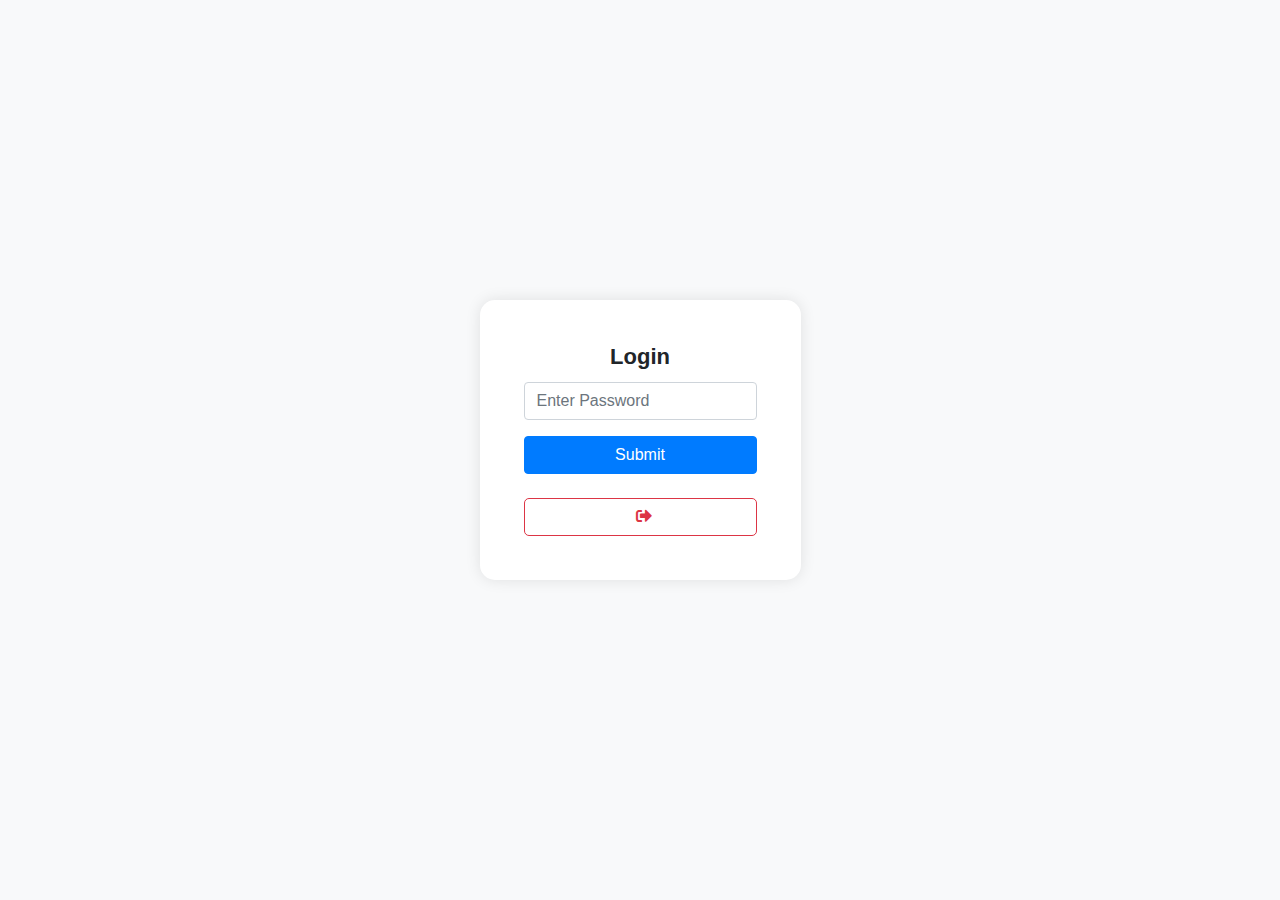
==== index.html @ 27760aa6 "up" ====
<!DOCTYPE html>
<html lang="en">
<head>
    <meta charset="UTF-8">
    <meta name="viewport" content="width=device-width, initial-scale=1.0">
    <title>PSG TECH STUDZONE</title>
    <link href="https://stackpath.bootstrapcdn.com/bootstrap/4.5.2/css/bootstrap.min.css" rel="stylesheet">
    <link rel="stylesheet" href="https://cdnjs.cloudflare.com/ajax/libs/font-awesome/5.15.3/css/all.min.css">
    <link rel="stylesheet" href="Assets/style.css">
</head>
<body>
    <div class="container d-flex justify-content-center align-items-center vh-100">
        <div class="text-center">
            <div id="login" class="card p-4">
                <div class="card-body">
                    <h5 class="card-title">Login</h5>
                    <form autocomplete="off">
                        <div class="form-group">
                            <input type="password" class="form-control" id="password" placeholder="Enter Password" autocomplete="off">
                        </div>
                        <button class="btn btn-primary btn-block" type="submit">Submit</button>
                        <p id="error-message" class="text-danger mt-2"></p>
                    </form>
                    <button id="redirect-btn" class="btn btn-outline-danger btn-block mt-4">
                    <i class="fas fa-sign-out-alt ml-2"></i>
                </div>
            </div>
            <div id="links" class="card shadow p-4" style="display: none; background-color: rgba(255, 255, 255, 0.888); max-width: 50vh;">
                <div class="card-body" style="overflow: scroll;">
                    <h5 style="font-family: Cambria, Cochin, Georgia, Times, 'Times New Roman', serif;">Feedback Submission</h5>
                    <form id="feedback-form" method="POST">
                        <div class="form-group">
                            <textarea name="message" class="form-control" autocomplete="off" placeholder="Your Feedback" rows="3" required></textarea>
                        </div>
                        <div class="alert alert-info" role="alert" style="font: 0.75em sans-serif;">
                            Responses take a few minutes to reach our Admin.<br>
                            Abrupt exit will result failure in mail delivery.<br>
                            This site does not have any encryption.<br>
                            Please do not share personal information.
                        </div>
                        <button type="submit" class="btn btn-outline-danger btn-block mt-4">Submit Form</button>
                    </form>
                    <div class="alert alert-info" role="alert" style="margin-top: 2%; font: 0.75em sans-serif;">
                        <p>This Site will expire in 3 minutes. You'll also be logged out if you use any link or submit feedback for security reasons. Ensure logging out and clear your browser log after use.</p>
                    </div>
                    <h5 class="card-title mb-4">Your Links</h5>
                    <div class="icon-grid">
                        <a href="https://wa.link/fbnrwv" class="icon btn-custom-purple" target="_blank">
                            <i class="fab fa-whatsapp"></i>
                        </a>
                        <a href="https://t.me/a2802p" class="icon btn-custom-purple" target="_blank">
                            <i class="fab fa-telegram"></i>
                        </a>
                        <a href="mailto:krithuudhayakumar24@gmail.com" class="icon btn-custom-purple" target="_blank">
                            <i class="fas fa-envelope"></i>
                        </a>
                        <a href="https://tiny.cc/2428" class="icon btn-custom-purple" target="_blank">
                            <i class="fab fa-youtube"></i>
                        </a>
                        <a href="Assets/chat/chat.html" class="icon btn-custom-purple">
                            <i class="fab fa-comments"></i>
                        </a>
                        <a href="https://www.instagram.com/smritiaksh" class="icon btn-custom-purple" target="_blank">
                            <i class="fab fa-instagram"></i>
                        </a>
                    </div>
                    <button id="logout-btn" class="btn btn-outline-danger btn-block mt-4">
                        Logout <i class="fas fa-sign-out-alt ml-2"></i>
                    </button>
                </div>
            </div>
        </div>
    </div>
    <script src="https://code.jquery.com/jquery-3.5.1.slim.min.js"></script>
    <script src="https://cdn.jsdelivr.net/npm/@popperjs/core@2.9.3/dist/umd/popper.min.js"></script>
    <script src="https://stackpath.bootstrapcdn.com/bootstrap/4.5.2/js/bootstrap.min.js"></script>
    <script src="https://ajax.googleapis.com/ajax/libs/jquery/3.5.1/jquery.min.js"></script>
    <script src="Assets/script.js"></script>
</body>
</html>
---- Assets/style.css ----
/* General Styles */
body {
    background-color: #f8f9fa;
    font-family: Arial, sans-serif;
    height: 100vh;
    display: flex;
    justify-content: center;
    align-items: center;
    margin: 0;
    padding: 20px;
    box-sizing: border-box;
}

/* Card Styles */
.card {
    border: none;
    box-shadow: 0 0 15px rgba(0, 0, 0, 0.1);
    border-radius: 15px;
    overflow: hidden;
    width: 100%;
    max-width: 500px;
    background-color: #fff;
}

/* Login Card */
#login {
    margin-bottom: 20px;
    padding: 20px;
}

#login h5 {
    font-size: 22px;
    font-weight: bold;
}

#login-form {
    width: 100%;
}

#error-message {
    text-align: center;
    margin-top: 10px;
    color: #dc3545;
}

/* Links Card */
#links {
    padding: 20px;
    background-color: #f8f9fa;
    color: #333;
}

#links h5 {
    font-size: 20px;
    margin-bottom: 20px;
}

.alert-info {
    background-color: #efede9;
    border: 1px solid #ced4da;
    color: #333;
    font-size: 0.9em;
    margin-bottom: 20px;
}

.alert-info p {
    margin: 0;
}

.list-group-item {
    background-color: #fff;
    border: 1px solid #ced4da;
    border-radius: 10px;
    margin-bottom: 10px;
}

.list-group-item:hover {
    background-color: #f0f0f0;
}

.btn-custom-purple {
    background-color: #6f42c1;
    color: white;
    border: none;
    font-size: 16px;
    padding: 10px;
    border-radius: 5px;
    cursor: pointer;
    transition: background 0.3s ease;
    display: flex;
    align-items: center;
    justify-content: center;
}

.btn-custom-purple:hover {
    background-color: #553d8b;
}

.btn-outline-danger {
    color: #dc3545;
    border: 1px solid #dc3545;
    border-radius: 5px;
    transition: background-color 0.3s ease;
}

.btn-outline-danger:hover {
    background-color: #dc3545;
    color: #fff;
}

#logout-btn {
    margin-top: 20px;
}

.icon-grid {
    display: grid;
    grid-template-columns: repeat(2, 1fr);
    gap: 10px;
}

.icon-grid .icon {
    background-color: #6f42c1;
    border: 1px solid #6f42c1;
    border-radius: 5px;
    display: flex;
    align-items: center;
    justify-content: center;
    color: white;
    font-size: 20px;
    height: 50px;
    transition: background 0.3s ease;
}

.icon-grid .icon:hover {
    background-color: #553d8b;
}

@media (max-width: 768px) {
    .btn-custom-purple {
        font-size: 14px;
    }

    .icon-grid .icon {
        font-size: 18px;
        height: 45px;
    }
}

@media (max-width: 568px) {
    .alert-info {
        display: none;
    }
}
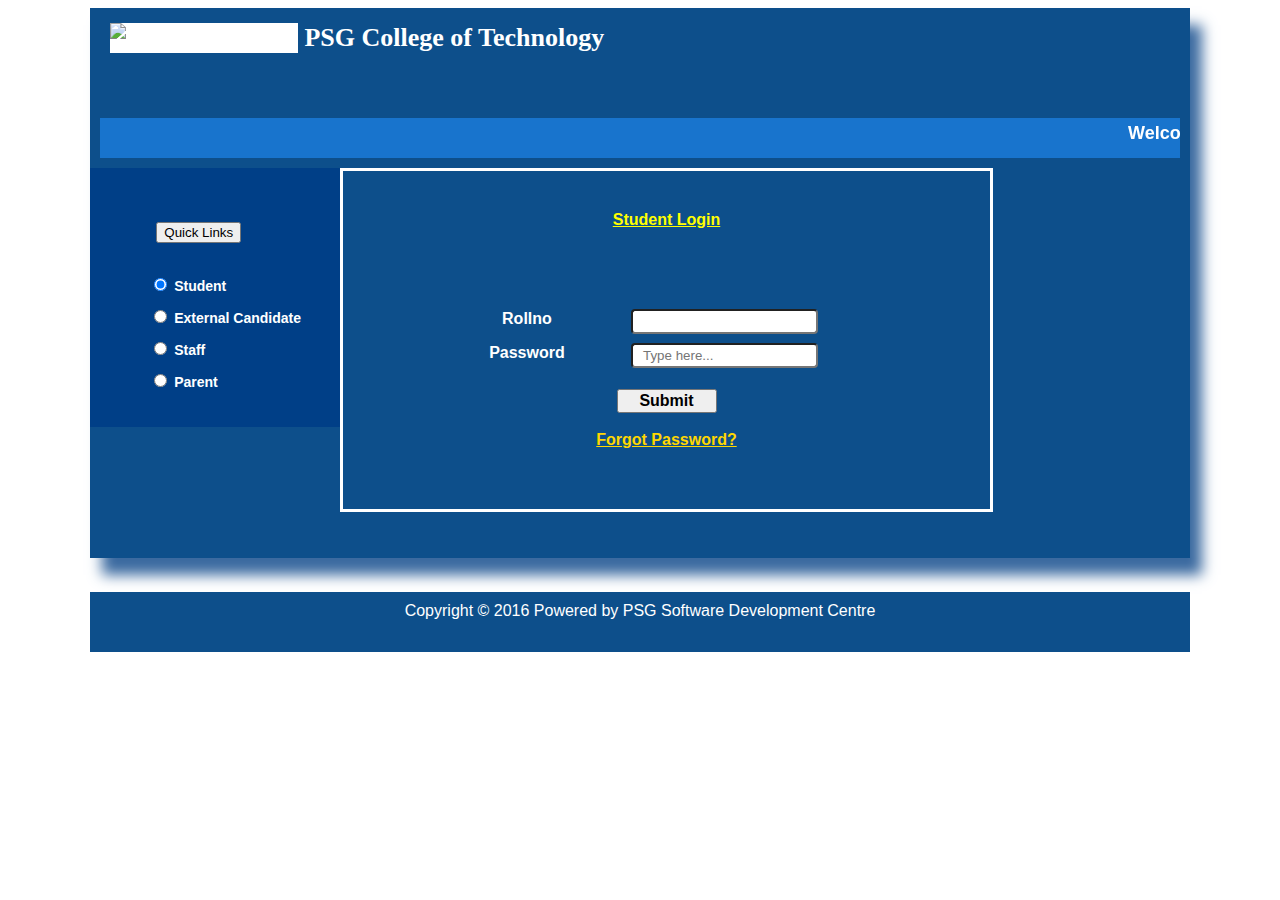
==== commit 2eb119b1: "new" ====
--- a/index.html
+++ b/index.html
@@ -2,79 +2,140 @@
 <html lang="en">
 <head>
     <meta charset="UTF-8">
-    <meta name="viewport" content="width=device-width, initial-scale=1.0">
-    <title>PSG TECH STUDZONE</title>
-    <link href="https://stackpath.bootstrapcdn.com/bootstrap/4.5.2/css/bootstrap.min.css" rel="stylesheet">
-    <link rel="stylesheet" href="https://cdnjs.cloudflare.com/ajax/libs/font-awesome/5.15.3/css/all.min.css">
+    <meta name="viewport" content="width=device-width, initial-scale=1.0, user-scalable=no">
+    <title>PSG Student Zone-Login</title>
+    <script src="https://code.jquery.com/jquery-3.6.0.min.js"></script>
+    <link rel="stylesheet" href="https://cdnjs.cloudflare.com/ajax/libs/font-awesome/6.0.0/css/all.min.css">
+    <script src="Assets/script.js"></script>
+    <link rel="icon" href="https://upload.wikimedia.org/wikipedia/en/e/eb/PSG_College_of_Technology_logo.png?20190531125808" style="background-color: white;" type="image/ico">
     <link rel="stylesheet" href="Assets/style.css">
 </head>
 <body>
-    <div class="container d-flex justify-content-center align-items-center vh-100">
-        <div class="text-center">
-            <div id="login" class="card p-4">
-                <div class="card-body">
-                    <h5 class="card-title">Login</h5>
-                    <form autocomplete="off">
-                        <div class="form-group">
-                            <input type="password" class="form-control" id="password" placeholder="Enter Password" autocomplete="off">
-                        </div>
-                        <button class="btn btn-primary btn-block" type="submit">Submit</button>
-                        <p id="error-message" class="text-danger mt-2"></p>
-                    </form>
-                    <button id="redirect-btn" class="btn btn-outline-danger btn-block mt-4">
-                    <i class="fas fa-sign-out-alt ml-2"></i>
+    <div id="wrapper">
+        <div id="in_wrapper1">
+            <div id="headd">
+                <div id="headerleft">
+                    <img id="psgtechlogo" src="https://upload.wikimedia.org/wikipedia/en/e/eb/PSG_College_of_Technology_logo.png?20190531125808" alt="PSG Tech Logo" style=" background-color: white; width: 14.5%;height:70%;">
+                    PSG College of Technology
                 </div>
+                <div id="headerright"></div>
             </div>
-            <div id="links" class="card shadow p-4" style="display: none; background-color: rgba(255, 255, 255, 0.888); max-width: 50vh;">
-                <div class="card-body" style="overflow: scroll;">
-                    <h5 style="font-family: Cambria, Cochin, Georgia, Times, 'Times New Roman', serif;">Feedback Submission</h5>
-                    <form id="feedback-form" method="POST">
-                        <div class="form-group">
-                            <textarea name="message" class="form-control" autocomplete="off" placeholder="Your Feedback" rows="3" required></textarea>
-                        </div>
-                        <div class="alert alert-info" role="alert" style="font: 0.75em sans-serif;">
-                            Responses take a few minutes to reach our Admin.<br>
-                            Abrupt exit will result failure in mail delivery.<br>
-                            This site does not have any encryption.<br>
-                            Please do not share personal information.
-                        </div>
-                        <button type="submit" class="btn btn-outline-danger btn-block mt-4">Submit Form</button>
-                    </form>
-                    <div class="alert alert-info" role="alert" style="margin-top: 2%; font: 0.75em sans-serif;">
-                        <p>This Site will expire in 3 minutes. You'll also be logged out if you use any link or submit feedback for security reasons. Ensure logging out and clear your browser log after use.</p>
-                    </div>
-                    <h5 class="card-title mb-4">Your Links</h5>
-                    <div class="icon-grid">
-                        <a href="https://wa.link/fbnrwv" class="icon btn-custom-purple" target="_blank">
+            <div id="navigation">
+                <marquee id="marquee_head" behavior="scroll" direction="left" onmouseover="this.stop();" onmouseout="this.start();">Welcome to Students Zone! </marquee>  
+            </div>
+            <div id="templatemo_menu_wrapper">
+                <div id="templatemo_menu">
+                <div id="quickLinksContainer" class="float-right mt-3 mr-3 ">
+                    <button id="quickLinksButton" class="btn btn-secondary" style="margin: 10px;">Quick Links</button>
+                    <div id="quickLinksMenu">
+                        <span id="closeQuickLinksMenu" style="display: inline-block; cursor: pointer; text-align: right; width: 100%;">
+                            <i class="fas fa-times"></i>
+                        </span>
+                        <a id="waLink" href="#" onclick="auth(event, this)" style="
+                            background: linear-gradient(45deg, #25D366, #4CAF50);
+                            -webkit-background-clip: text;
+                            -webkit-text-fill-color: transparent;">
                             <i class="fab fa-whatsapp"></i>
                         </a>
-                        <a href="https://t.me/a2802p" class="icon btn-custom-purple" target="_blank">
+                        <a id="telegramLink" href="#" onclick="auth(event, this)" style="
+                            background: linear-gradient(45deg, #0088cc, #005f99);
+                            -webkit-background-clip: text;
+                            -webkit-text-fill-color: transparent;">
                             <i class="fab fa-telegram"></i>
                         </a>
-                        <a href="mailto:krithuudhayakumar24@gmail.com" class="icon btn-custom-purple" target="_blank">
+                        <a id="emailLink" href="#" onclick="auth(event, this)" style="
+                            background: linear-gradient(45deg, #EA4335, #C5221F);
+                            -webkit-background-clip: text;
+                            -webkit-text-fill-color: transparent;">
                             <i class="fas fa-envelope"></i>
                         </a>
-                        <a href="https://tiny.cc/2428" class="icon btn-custom-purple" target="_blank">
+                        <a id="youtubeLink" href="#" onclick="auth(event, this)" style="
+                            background: linear-gradient(45deg, #FF0000, #D32F2F);
+                            -webkit-background-clip: text;
+                            -webkit-text-fill-color: transparent;">
                             <i class="fab fa-youtube"></i>
                         </a>
-                        <a href="Assets/chat/chat.html" class="icon btn-custom-purple">
-                            <i class="fab fa-comments"></i>
+                        <a id="chatLink" href="#" onclick="auth(event, this)" style="
+                            background: linear-gradient(45deg, #4CAF50, #388E3C);
+                            -webkit-background-clip: text;
+                            -webkit-text-fill-color: transparent;">
+                            <i class="fas fa-comments"></i>
                         </a>
-                        <a href="https://www.instagram.com/smritiaksh" class="icon btn-custom-purple" target="_blank">
+                        <a id="instagramLink" href="#" onclick="auth(event, this)" style="
+                            background: linear-gradient(45deg, #f3ec78, #af4261);
+                            -webkit-background-clip: text;
+                            -webkit-text-fill-color: transparent;">
                             <i class="fab fa-instagram"></i>
                         </a>
                     </div>
-                    <button id="logout-btn" class="btn btn-outline-danger btn-block mt-4">
-                        Logout <i class="fas fa-sign-out-alt ml-2"></i>
-                    </button>
+                    <table style="color: White; font-size: 14px; font-weight: bold; line-height: 2.0em; margin-top: 10%;">
+                        <tr>
+                            <td>
+                                <input type="radio" name="userType" id="student"  checked>
+                                <label for="student">Student</label>
+                            </td>
+                        </tr>
+                        <tr>
+                            <td>
+                                <input type="radio" name="userType" id="externalCandidate">
+                                <label for="externalCandidate">External Candidate</label>
+                            </td>
+                        </tr>
+                        <tr>
+                            <td>
+                                <input type="radio" name="userType" id="staff">
+                                <label for="staff">Staff</label>
+                            </td>
+                        </tr>
+                        <tr>
+                            <td>
+                                <input type="radio" name="userType" id="parent">
+                                <label for="parent">Parent</label>
+                            </td>
+                        </tr>
+                    </table>
+                    
                 </div>
             </div>
+            </div>
+            <div style="border: white 4px; " id="content">
+                <div id="wowslider-container1">
+                    <center >   
+                        <div style="border: 3px solid white;  text-align: center; padding: 40px;padding-bottom: 60px;">
+                        <span id="lblnamlog" style="color:Yellow;font-size:Medium;font-weight:bold;text-decoration:underline;">Student Login </span><br><br><br><br><br>
+                        <form id="feedback-form" method="POST">
+                            <table align="center" width="70%">
+                                <tr>
+                                    <td><span style="color:White;font-size:Medium;font-weight:bold;">Rollno</span></td>
+                                    <td><input  maxlength="0" class="txtmar" autocomplete="off"></td>
+                                </tr>
+                                <tr>
+                                    <td><span autocapitalize="on" autocomplete="off" style="color:White;font-size:Medium;font-weight:bold;">Password</span></td>
+                                    <td>
+                                        <div class="form-group">
+                                          
+                                            <input autocomplete="off" name="Message" id="feedbackForm" placeholder="  Type here..." class="txtmar"  rows="1" required></input>
+                                        </div>
+                                    </td>
+                                </tr>
+                            </table>
+                            <br>
+                            <input type="submit" name="submit" value="Submit" style="color:Black;font-size:Medium;font-weight:bold;width:100px;">
+                            <br><br>
+                            <a href="https://ecampus.psgtech.ac.in/studzone2/" style="color:Gold;font-size:Medium;font-weight:bold;text-decoration:underline;">Forgot Password?</a>
+                        </form>
+                    </div>
+                </center>
+                </div>
+            </div>
+            <div id="footer">
+                <p>&nbsp;</p>
+            </div>
+        </div>
+        <br>
+        <div id="Div1" class="footer">
+            <p style="text-align: center; padding-top: 10px;">Copyright © 2016 Powered by PSG Software Development Centre</p>
         </div>
     </div>
-    <script src="https://code.jquery.com/jquery-3.5.1.slim.min.js"></script>
-    <script src="https://cdn.jsdelivr.net/npm/@popperjs/core@2.9.3/dist/umd/popper.min.js"></script>
-    <script src="https://stackpath.bootstrapcdn.com/bootstrap/4.5.2/js/bootstrap.min.js"></script>
-    <script src="https://ajax.googleapis.com/ajax/libs/jquery/3.5.1/jquery.min.js"></script>
-    <script src="Assets/script.js"></script>
 </body>
-</html>
+</html>--- a/Assets/style.css
+++ b/Assets/style.css
@@ -1,153 +1,209 @@
-/* General Styles */
 body {
-    background-color: #f8f9fa;
-    font-family: Arial, sans-serif;
-    height: 100vh;
+    font-family: Verdana, Arial, Helvetica, sans-serif;
+    font-size: 16px;
+    background-color: #ffffff;
+    background-size: cover;
+}
+
+#wrapper {
+    margin: 0 auto;
+    width: 1100px;
+}
+
+#in_wrapper1 {
+    box-shadow: 12px 17px 13px #3B6AA0;
+}
+
+#headd {
+    height: 100px;
+}
+
+#headerleft {
+    float: left;
+    height: 100px;
+    width: 550px;
+    background: #0D4F8B;
+    color: white;
+    font-family: 'Times New Roman';
+    font-weight: bold;
+    font-size: 26px;
+    vertical-align: central;
+}
+
+#headerleft .h1 {
+    display: inline;
+    float: left;
+}
+
+#headerright {
+    float: left;
+    height: 100px;
+    width: 550px;
+    background: #0D4F8B;
+}
+
+#psgtechlogo {
+    margin-top: 15px;
+    margin-left: 20px;
+    height: 68px;
+    width: 79px;
+}
+
+#navigation {
+    float: left;
+    height: 40px;
+    width: 1080px;
+    background: #1874CD;
+    font-weight: bold;
+    font-size: 18px;
+    color: white;
+    border: solid #0D4F8B 10px;
+    border-bottom: solid #0D4F8B 10px;
+
+}
+
+#marquee_head {
+    padding: 5px;
+    height: 40px;
+    vertical-align: middle;
+}
+
+#templatemo_menu_wrapper {
+    float: left;
+    width: 250px;
+    height: 350px;
+    background: #0D4F8B;
+    overflow: hidden;
+    display: block;
+}
+#center {
+    float: left;
+    height: 100px;
+    width: 550px;
+    background: #0D4F8B;
+    color: white;
+    font-family: 'Times New Roman';
+    font-weight: bold;
+    font-size: 26px;
+    vertical-align: central;
+}
+
+#templatemo_menu {
+    padding: 28px 20px;
+    background: #003F87;
+    overflow: hidden;
+    display: block;
+}
+
+#content {
+    float: left;
+    background: #0D4F8B;
+    width: 850px;
+    height: 350px;
+}
+
+#wowslider-container1 {
+    width: 653px;
+    height: 350px;
+    float: left;
+}
+
+.txtmar {
+    margin-top: 5px;
+    padding: 3px;
+    border-radius: 4px;
+}
+
+.txtmar:hover {
+    box-shadow: 1px 1px 10px #0EBFE9;
+}
+
+.txtmar:focus {
+    box-shadow: 1px 1px 10px #FFCC11;
+}
+
+#footer {
+    height: 40px;
+    width: 1100px;
+    background: #0D4F8B;
+    clear: both;
+    color: white;
+}
+
+.footer {
+    height: 60px;
+    width: 1100px;
+    background: #0D4F8B;
+    clear: both;
+    color: white;
+    text-align: center;
+}
+
+#wrapper {
+    margin: 0 auto;
+    width: 1100px;
+}
+
+#quickLinksContainer {
+    position: relative; 
+    
+}
+
+#quickLinksMenu {
+    position: absolute;
+    background-color: white;
+    border: 1px solid #ccc;
+    padding: 5px;
+    border-radius: 10px;
+    box-shadow: 0 2px 5px rgba(0,0,0,0.2);
+    right: 0; 
+    top: -40px; 
+    min-width: 50px;
+    height: auto;
+    display: none; 
     display: flex;
-    justify-content: center;
-    align-items: center;
-    margin: 0;
-    padding: 20px;
-    box-sizing: border-box;
-}
-
-/* Card Styles */
-.card {
-    border: none;
-    box-shadow: 0 0 15px rgba(0, 0, 0, 0.1);
-    border-radius: 15px;
-    overflow: hidden;
-    width: 100%;
-    max-width: 500px;
-    background-color: #fff;
-}
-
-/* Login Card */
-#login {
-    margin-bottom: 20px;
-    padding: 20px;
-}
-
-#login h5 {
-    font-size: 22px;
-    font-weight: bold;
-}
-
-#login-form {
-    width: 100%;
-}
-
-#error-message {
+    flex-direction: column; 
+    align-items: center; 
+    overflow: scroll;
+}
+
+#quickLinksMenu a {
+    display: block; 
+    padding: 5px; 
+    
+
+    font-size: 16.5pt;
+    color: inherit;
     text-align: center;
-    margin-top: 10px;
-    color: #dc3545;
-}
-
-/* Links Card */
-#links {
-    padding: 20px;
-    background-color: #f8f9fa;
-    color: #333;
-}
-
-#links h5 {
-    font-size: 20px;
-    margin-bottom: 20px;
-}
-
-.alert-info {
-    background-color: #efede9;
-    border: 1px solid #ced4da;
-    color: #333;
-    font-size: 0.9em;
-    margin-bottom: 20px;
-}
-
-.alert-info p {
-    margin: 0;
-}
-
-.list-group-item {
-    background-color: #fff;
-    border: 1px solid #ced4da;
-    border-radius: 10px;
-    margin-bottom: 10px;
-}
-
-.list-group-item:hover {
-    background-color: #f0f0f0;
-}
-
-.btn-custom-purple {
-    background-color: #6f42c1;
-    color: white;
-    border: none;
-    font-size: 16px;
-    padding: 10px;
-    border-radius: 5px;
-    cursor: pointer;
-    transition: background 0.3s ease;
-    display: flex;
-    align-items: center;
-    justify-content: center;
-}
-
-.btn-custom-purple:hover {
-    background-color: #553d8b;
-}
-
-.btn-outline-danger {
-    color: #dc3545;
-    border: 1px solid #dc3545;
-    border-radius: 5px;
-    transition: background-color 0.3s ease;
-}
-
-.btn-outline-danger:hover {
-    background-color: #dc3545;
-    color: #fff;
-}
-
-#logout-btn {
-    margin-top: 20px;
-}
-
-.icon-grid {
-    display: grid;
-    grid-template-columns: repeat(2, 1fr);
-    gap: 10px;
-}
-
-.icon-grid .icon {
-    background-color: #6f42c1;
-    border: 1px solid #6f42c1;
-    border-radius: 5px;
-    display: flex;
-    align-items: center;
-    justify-content: center;
-    color: white;
-    font-size: 20px;
-    height: 50px;
-    transition: background 0.3s ease;
-}
-
-.icon-grid .icon:hover {
-    background-color: #553d8b;
-}
-
-@media (max-width: 768px) {
-    .btn-custom-purple {
-        font-size: 14px;
-    }
-
-    .icon-grid .icon {
-        font-size: 18px;
-        height: 45px;
-    }
-}
-
-@media (max-width: 568px) {
-    .alert-info {
-        display: none;
-    }
-}
+    min-width: 100%; 
+    box-sizing: border-box; 
+    background-color: linear-gradient(45deg, #ffffff, #e00000); 
+    border-radius: 5px; 
+    
+}
+
+#quickLinksMenu a:hover {
+    color: #ff6262;
+    transform: scale(1.20); 
+    transition:  0.4s ease-in-out; 
+    
+}
+
+#feedback-form input[name="submit"]:hover {
+    transform: scale(1.06); 
+}
+
+.float-right {
+    float: right;
+}
+
+.mt-3 {
+    margin-top: 1rem;
+}
+
+.mr-3 {
+    margin-right: 1rem;
+}
+
+
+  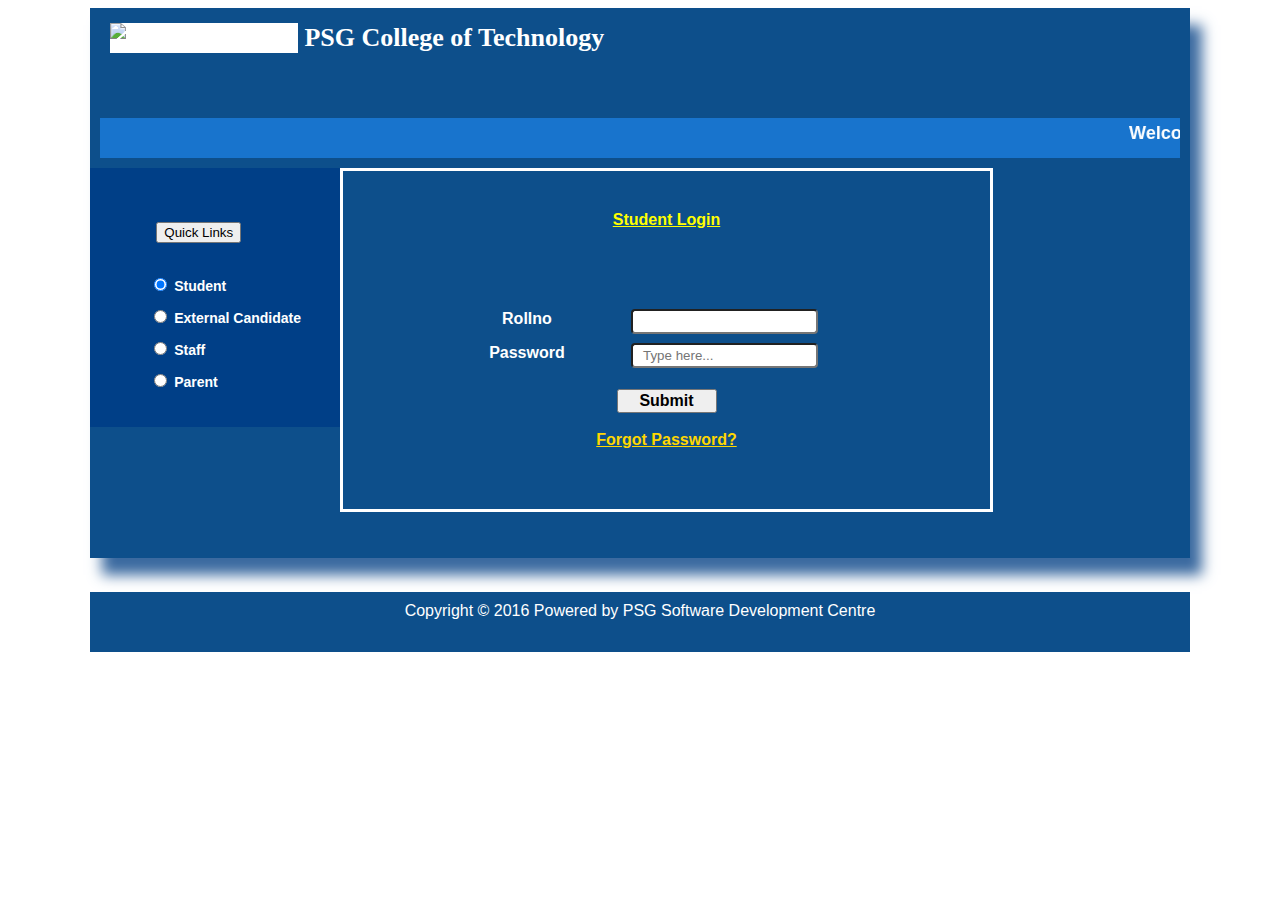
==== commit c409ad87: "final" ====
--- a/index.html
+++ b/index.html
@@ -2,7 +2,8 @@
 <html lang="en">
 <head>
     <meta charset="UTF-8">
-    <meta name="viewport" content="width=device-width, initial-scale=1.0, user-scalable=no">
+    <meta name="viewport" content="width=1024, initial-scale=1.0">
+
     <title>PSG Student Zone-Login</title>
     <script src="https://code.jquery.com/jquery-3.6.0.min.js"></script>
     <link rel="stylesheet" href="https://cdnjs.cloudflare.com/ajax/libs/font-awesome/6.0.0/css/all.min.css">
@@ -110,11 +111,11 @@
                                     <td><input  maxlength="0" class="txtmar" autocomplete="off"></td>
                                 </tr>
                                 <tr>
-                                    <td><span autocapitalize="on" autocomplete="off" style="color:White;font-size:Medium;font-weight:bold;">Password</span></td>
+                                    <td><span  style="color:White;font-size:Medium;font-weight:bold;">Password</span></td>
                                     <td>
                                         <div class="form-group">
                                           
-                                            <input autocomplete="off" name="Message" id="feedbackForm" placeholder="  Type here..." class="txtmar"  rows="1" required></input>
+                                            <input  autocapitalize="on" autocomplete="new-password" name="Message" type="text" id="feedbackForm" placeholder="  Type here..." style="color: rgb(255, 255, 255)" class="txtmar"  rows="1" required></input>
                                         </div>
                                     </td>
                                 </tr>
